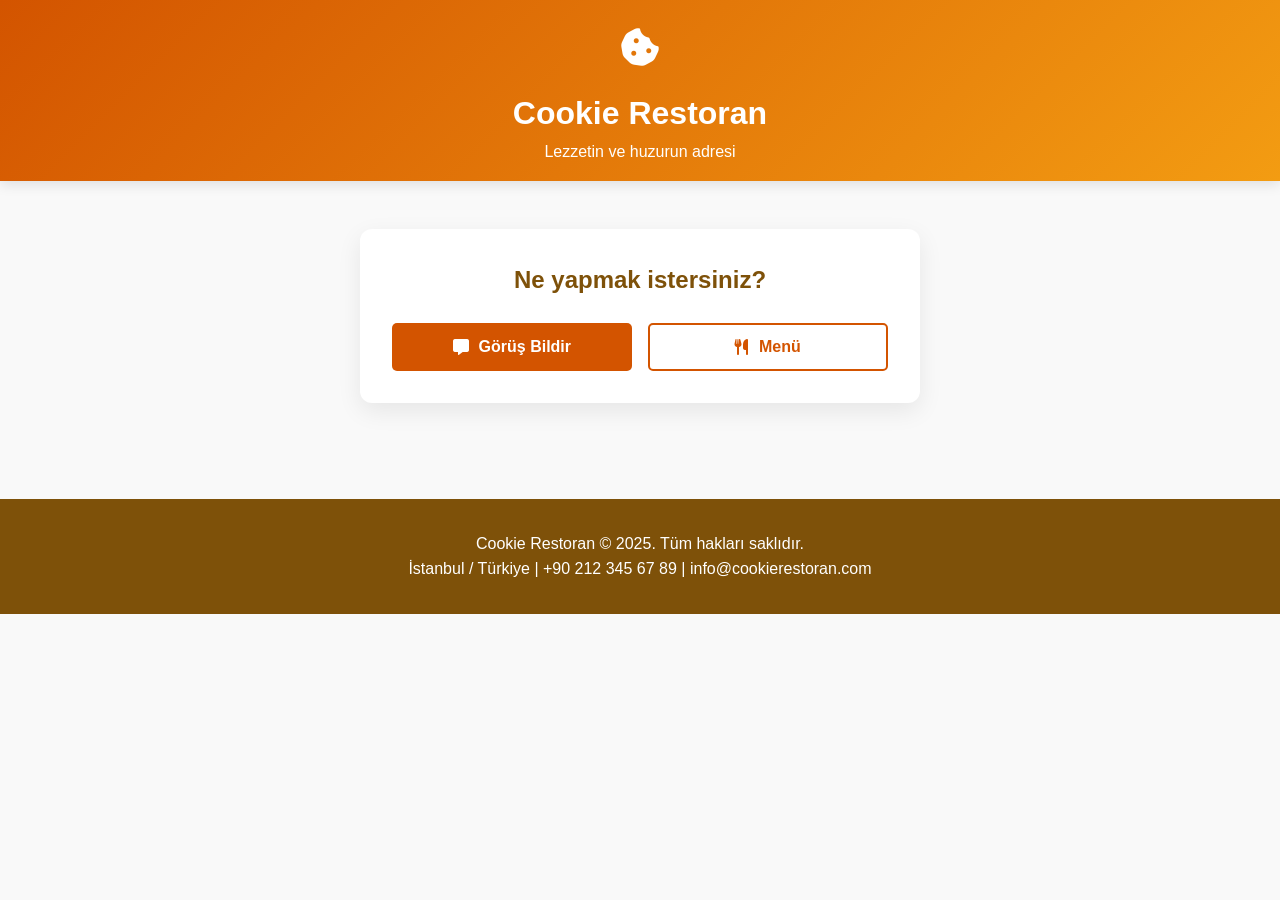
==== index.html @ 8cc45246 "first commit" ====
<!DOCTYPE html>
<html lang="tr">
<head>
    <meta charset="UTF-8">
    <meta name="viewport" content="width=device-width, initial-scale=1.0">
    <title>Cookie Restoran - QR Menü</title>
    <link rel="stylesheet" href="https://cdnjs.cloudflare.com/ajax/libs/font-awesome/6.4.0/css/all.min.css">
    <link rel="stylesheet" href="style.css">
</head>
<body>
    <header>
        <div class="logo">
            <i class="fas fa-cookie-bite"></i>
        </div>
        <h1>Cookie Restoran</h1>
        <p>Lezzetin ve huzurun adresi</p>
        <button id="reset-choice" class="reset-link hidden"><i class="fas fa-rotate"></i> Seçimi değiştir</button>
    </header>

    <div class="container">
        <div id="choice-view" class="choice-view">
            <div class="choice-card">
                <h2 class="section-title">Ne yapmak istersiniz?</h2>
                <div class="choice-actions">
                    <button id="choose-feedback" class="btn large-btn"><i class="fas fa-comment-alt"></i> Görüş Bildir</button>
                    <button id="choose-menu" class="btn large-btn outline"><i class="fas fa-utensils"></i> Menü</button>
                </div>
            </div>
        </div>

        <div id="menu-view" class="menu-view hidden">
            <div class="tabs">
                <button class="tab-btn active" data-category="corbalar">Çorbalar</button>
                <button class="tab-btn" data-category="anayemekler">Ana Yemekler</button>
                <button class="tab-btn" data-category="aperatifler">Aperatifler</button>
                <button class="tab-btn" data-category="icecekler">İçecekler</button>
                <button class="tab-btn" data-category="tatlilar">Tatlılar</button>
            </div>

            <div class="menu-category active" id="corbalar">
                <h2 class="category-title">Çorbalar</h2>
                <div class="menu-items">
                    <div class="menu-item">
                        <img src="/img/balıktacos.jpeg" alt="Mercimek Çorbası" class="item-image">
                        <div class="item-info">
                            <h3 class="item-title">Mercimek Çorbası</h3>
                            <p class="item-desc">Geleneksel lezzetimiz, bol limonlu</p>
                            <p class="item-price">45 TL</p>
                        </div>
                    </div>
                    <div class="menu-item">
                        <img src="/img/izgarakofte.jpeg">
                        <div class="item-info">
                            <h3 class="item-title">Ezogelin Çorbası</h3>
                            <p class="item-desc">Nane ve pul biberle servis edilir</p>
                            <p class="item-price">50 TL</p>
                        </div>
                    </div>
                </div>
            </div>

            <div class="menu-category" id="anayemekler">
                <h2 class="category-title">Ana Yemekler</h2>
                <div class="menu-items">
                    <div class="menu-item">
                        <img src="https://i4.hurimg.com/i/hurriyet/75/750x422/5f5d86cb0f25441fb4c9eafa.jpg" alt="Köfte" class="item-image">
                        <div class="item-info">
                            <h3 class="item-title">Cookie Köfte</h3>
                            <p class="item-desc">Özel baharatlı, ızgara köftemiz</p>
                            <p class="item-price">120 TL</p>
                        </div>
                    </div>
                    <div class="menu-item">
                        <img src="https://iasbh.tmgrup.com.tr/3645e0/650/344/0/77/800/500?u=https://isbh.tmgrup.com.tr/sbh/2019/03/19/1553002770771.jpg" alt="Kebap" class="item-image">
                        <div class="item-info">
                            <h3 class="item-title">Adana Kebap</h3>
                            <p class="item-desc">Özel marine edilmiş, bol baharatlı</p>
                            <p class="item-price">140 TL</p>
                        </div>
                    </div>
                </div>
            </div>

            <div class="menu-category" id="aperatifler">
                <h2 class="category-title">Aperatifler</h2>
                <div class="menu-items">
                    <div class="menu-item">
                        <img src="https://via.placeholder.com/600x400?text=Patates+K%C4%B1zartmas%C4%B1" alt="Patates Kızartması" class="item-image">
                        <div class="item-info">
                            <h3 class="item-title">Patates Kızartması</h3>
                            <p class="item-desc">Altın sarısı, çıtır ve sıcak servis</p>
                            <p class="item-price">60 TL</p>
                        </div>
                    </div>
                    <div class="menu-item">
                        <img src="https://via.placeholder.com/600x400?text=Sigara+B%C3%B6re%C4%9Fi" alt="Sigara Böreği" class="item-image">
                        <div class="item-info">
                            <h3 class="item-title">Sigara Böreği</h3>
                            <p class="item-desc">Peynir dolgulu, çıtır kızartma</p>
                            <p class="item-price">65 TL</p>
                        </div>
                    </div>
                    <div class="menu-item">
                        <img src="https://via.placeholder.com/600x400?text=So%C4%9Fan+Halkas%C4%B1" alt="Soğan Halkası" class="item-image">
                        <div class="item-info">
                            <h3 class="item-title">Soğan Halkası</h3>
                            <p class="item-desc">Özel pane ile kızarmış soğan halkaları</p>
                            <p class="item-price">70 TL</p>
                        </div>
                    </div>
                    <div class="menu-item">
                        <img src="https://via.placeholder.com/600x400?text=Mozzarella+Sticks" alt="Mozzarella Sticks" class="item-image">
                        <div class="item-info">
                            <h3 class="item-title">Mozzarella Sticks</h3>
                            <p class="item-desc">Eritilmiş peynir, çıtır kaplama</p>
                            <p class="item-price">85 TL</p>
                        </div>
                    </div>
                    <div class="menu-item">
                        <img src="https://via.placeholder.com/600x400?text=%C3%87%C4%B1t%C4%B1r+Tavuk+Par%C3%A7alar%C4%B1" alt="Çıtır Tavuk Parçaları" class="item-image">
                        <div class="item-info">
                            <h3 class="item-title">Çıtır Tavuk Parçaları</h3>
                            <p class="item-desc">Özel sos ile servis edilen çıtır tavuk</p>
                            <p class="item-price">90 TL</p>
                        </div>
                    </div>
                </div>
            </div>

            <div class="menu-category" id="icecekler">
                <h2 class="category-title">İçecekler</h2>
                <div class="menu-items">
                    <div class="menu-item">
                        <img src="https://via.placeholder.com/600x400?text=Ayran" alt="Ayran" class="item-image">
                        <div class="item-info">
                            <h3 class="item-title">Ayran</h3>
                            <p class="item-desc">Geleneksel, serinletici</p>
                            <p class="item-price">25 TL</p>
                        </div>
                    </div>
                    <div class="menu-item">
                        <img src="https://via.placeholder.com/600x400?text=Kola" alt="Kola" class="item-image">
                        <div class="item-info">
                            <h3 class="item-title">Kola</h3>
                            <p class="item-desc">250 ml şişe</p>
                            <p class="item-price">35 TL</p>
                        </div>
                    </div>
                    <div class="menu-item">
                        <img src="https://via.placeholder.com/600x400?text=Soda" alt="Soda" class="item-image">
                        <div class="item-info">
                            <h3 class="item-title">Soda</h3>
                            <p class="item-desc">Doğal mineralli içecek</p>
                            <p class="item-price">25 TL</p>
                        </div>
                    </div>
                    <div class="menu-item">
                        <img src="https://via.placeholder.com/600x400?text=%C5%9Ealgam" alt="Şalgam" class="item-image">
                        <div class="item-info">
                            <h3 class="item-title">Şalgam</h3>
                            <p class="item-desc">Acısız/acı seçenekli</p>
                            <p class="item-price">30 TL</p>
                        </div>
                    </div>
                    <div class="menu-item">
                        <img src="https://via.placeholder.com/600x400?text=Limonata" alt="Limonata" class="item-image">
                        <div class="item-info">
                            <h3 class="item-title">Limonata</h3>
                            <p class="item-desc">Taze sıkılmış limon ile</p>
                            <p class="item-price">40 TL</p>
                        </div>
                    </div>
                </div>
            </div>

            <div class="menu-category" id="tatlilar">
                <h2 class="category-title">Tatlılar</h2>
                <div class="menu-items">
                    <div class="menu-item">
                        <img src="https://via.placeholder.com/600x400?text=S%C3%BCtla%C3%A7" alt="Sütlaç" class="item-image">
                        <div class="item-info">
                            <h3 class="item-title">Sütlaç</h3>
                            <p class="item-desc">Fırınlanmış, tarçınlı</p>
                            <p class="item-price">55 TL</p>
                        </div>
                    </div>
                    <div class="menu-item">
                        <img src="https://via.placeholder.com/600x400?text=K%C3%BCnefe" alt="Künefe" class="item-image">
                        <div class="item-info">
                            <h3 class="item-title">Künefe</h3>
                            <p class="item-desc">Antep fıstıklı, şerbetli</p>
                            <p class="item-price">90 TL</p>
                        </div>
                    </div>
                    <div class="menu-item">
                        <img src="https://via.placeholder.com/600x400?text=Baklava" alt="Baklava" class="item-image">
                        <div class="item-info">
                            <h3 class="item-title">Baklava</h3>
                            <p class="item-desc">Tereyağlı, ince katlar</p>
                            <p class="item-price">85 TL</p>
                        </div>
                    </div>
                    <div class="menu-item">
                        <img src="https://via.placeholder.com/600x400?text=Tiramisu" alt="Tiramisu" class="item-image">
                        <div class="item-info">
                            <h3 class="item-title">Tiramisu</h3>
                            <p class="item-desc">Mascarpone ve kakao ile</p>
                            <p class="item-price">80 TL</p>
                        </div>
                    </div>
                    <div class="menu-item">
                        <img src="https://via.placeholder.com/600x400?text=Cheesecake" alt="Cheesecake" class="item-image">
                        <div class="item-info">
                            <h3 class="item-title">Cheesecake</h3>
                            <p class="item-desc">Çilekli/sade seçenekli</p>
                            <p class="item-price">85 TL</p>
                        </div>
                    </div>
                </div>
            </div>
            
<!--
            <div class="qr-section">
                <h2 class="section-title">QR Kodumuzu Okutun</h2>
                <p>Menüyü telefonunuza kaydetmek ve arkadaşlarınızla paylaşmak için QR kodu okutun</p>
                <div class="qr-code">
                    <i class="fas fa-qrcode" style="font-size: 100px; color: #ccc;"></i>
                </div>
            </div>
 -->
            <div class="admin-panel hidden">
                <h2 class="section-title">Yönetim Paneli</h2>
                <p>Menü yönetimi ve görüş bildirimleri için yönetici girişi</p>
                
                <div class="admin-actions">
                    <div class="admin-card">
                        <i class="fas fa-utensils"></i>
                        <h3>Menü Yönetimi</h3>
                        <p>Kategori ve ürün ekle/düzenle/sil</p>
                    </div>
                    <div class="admin-card">
                        <i class="fas fa-comment-alt"></i>
                        <h3>Görüş Bildirimleri</h3>
                        <p>Müşteri geri bildirimlerini görüntüle</p>
                    </div>
                    <div class="admin-card">
                        <i class="fas fa-chart-bar"></i>
                        <h3>Raporlar</h3>
                        <p>Detaylı rapor ve analizler</p>
                    </div>
                </div>
            </div>
        </div>

        <div id="feedback-view" class="feedback-view hidden">
            <div class="feedback-section">
                <h2 class="section-title">Görüşleriniz Bizim İçin Değerli</h2>
                <form class="feedback-form">
                    <div class="form-group">
                        <label for="name">Adınız Soyadınız</label>
                        <input type="text" id="name" name="name" class="form-control" placeholder="Adınız ve soyadınız">
                    </div>
                    <div class="form-group">
                        <label for="email">E-posta Adresiniz</label>
                        <input type="email" id="email" name="email" class="form-control" placeholder="E-posta adresiniz">
                    </div>
                    <div class="form-group">
                        <label for="phone">Telefonunuz</label>
                        <input type="tel" id="phone" name="phone" class="form-control" placeholder="Telefon numaranız">
                    </div>
                    <div class="form-group">
                        <label for="message">Görüşünüz</label>
                        <textarea id="message" name="message" class="form-control" placeholder="Görüş ve önerileriniz..."></textarea>
                    </div>
                    <button type="submit" class="btn">Gönder</button>
                </form>
            </div>
        </div>
       
    </div>

    <footer>
        <p>Cookie Restoran © 2025. Tüm hakları saklıdır.</p>
        <p>İstanbul / Türkiye | +90 212 345 67 89 | info@cookierestoran.com</p>
    </footer>

    <script src="main.js"></script>
</body>
</html>
---- style.css ----
:root {
    --primary: #D35400;
    --secondary: #F39C12;
    --accent: #E67E22;
    --light: #FDEBD0;
    --dark: #7E5109;
    --success: #27ae60;
    --danger: #e74c3c;
}

* {
    margin: 0;
    padding: 0;
    box-sizing: border-box;
    font-family: 'Segoe UI', Tahoma, Geneva, Verdana, sans-serif;
}

body {
    background-color: #f9f9f9;
    color: #333;
    line-height: 1.6;
}

.hidden {
    display: none !important;
}

header {
    background: linear-gradient(135deg, var(--primary), var(--secondary));
    color: white;
    padding: 1rem;
    text-align: center;
    box-shadow: 0 4px 12px rgba(0, 0, 0, 0.1);
    position: relative;
}

.logo {
    font-size: 2.5rem;
    margin-bottom: 0.5rem;
}

.logo { cursor: pointer; }

.reset-link {
    position: absolute;
    right: 1rem;
    top: 1rem;
    background: transparent;
    color: #fff;
    border: 1px solid rgba(255,255,255,0.5);
    border-radius: 20px;
    padding: 0.3rem 0.7rem;
    cursor: pointer;
}

.container {
    max-width: 1200px;
    margin: 0 auto;
    padding: 1rem;
}

.choice-view {
    display: flex;
    align-items: center;
    justify-content: center;
    padding: 2rem 1rem;
}

.choice-card {
    background: white;
    padding: 2rem;
    border-radius: 12px;
    box-shadow: 0 8px 24px rgba(0,0,0,0.08);
    width: 100%;
    max-width: 560px;
    text-align: center;
}

.choice-actions {
    display: grid;
    grid-template-columns: 1fr 1fr;
    gap: 1rem;
    margin-top: 1rem;
}

.large-btn {
    padding: 1rem 1.25rem;
    font-size: 1.05rem;
    display: inline-flex;
    align-items: center;
    justify-content: center;
    gap: 0.6rem;
}

.btn.outline {
    background: white;
    color: var(--primary);
    border: 2px solid var(--primary);
}

.btn.small {
    padding: 0.5rem 0.9rem;
    font-size: 0.9rem;
}

.admin-login-row {
    display: flex;
    justify-content: flex-end;
    margin: 1rem 0;
}

.tabs {
    display: flex;
    justify-content: center;
    margin: 1.5rem 0;
    flex-wrap: wrap;
}

.tab-btn {
    padding: 0.8rem 1.5rem;
    background: white;
    border: none;
    border-radius: 30px;
    margin: 0.5rem;
    cursor: pointer;
    font-weight: 600;
    box-shadow: 0 2px 8px rgba(0, 0, 0, 0.1);
    transition: all 0.3s ease;
}

.tab-btn:hover {
    background: var(--secondary);
    color: white;
}

.tab-btn.active {
    background: var(--primary);
    color: white;
}

.menu-category {
    display: none;
    margin-bottom: 2rem;
}

.menu-category.active {
    display: block;
    animation: fadeIn 0.5s ease;
}

.category-title {
    text-align: center;
    margin: 1.5rem 0;
    color: var(--dark);
    position: relative;
    padding-bottom: 0.5rem;
}

.category-title:after {
    content: '';
    position: absolute;
    bottom: 0;
    left: 50%;
    transform: translateX(-50%);
    width: 80px;
    height: 3px;
    background: var(--accent);
}

.menu-items {
    display: grid;
    grid-template-columns: repeat(auto-fill, minmax(300px, 1fr));
    gap: 1.5rem;
}

.menu-item {
    background: white;
    border-radius: 10px;
    overflow: hidden;
    box-shadow: 0 4px 15px rgba(0, 0, 0, 0.08);
    transition: transform 0.3s ease;
}

.menu-item:hover {
    transform: translateY(-5px);
}

.item-image {
    width: 100%;
    height: 200px;
    object-fit: cover;
}

.item-info {
    padding: 1.2rem;
}

.item-title {
    font-size: 1.2rem;
    margin-bottom: 0.5rem;
    color: var(--dark);
}

.item-desc {
    color: #666;
    margin-bottom: 1rem;
    font-size: 0.9rem;
}

.item-price {
    font-weight: bold;
    color: var(--primary);
    font-size: 1.1rem;
}

.feedback-section {
    background: white;
    padding: 2rem;
    border-radius: 10px;
    box-shadow: 0 4px 15px rgba(0, 0, 0, 0.08);
    margin: 2rem 0;
}

.section-title {
    text-align: center;
    margin-bottom: 1.5rem;
    color: var(--dark);
}

.feedback-form {
    display: grid;
    gap: 1rem;
    max-width: 600px;
    margin: 0 auto;
}

.form-group {
    display: flex;
    flex-direction: column;
}

.form-group label {
    margin-bottom: 0.5rem;
    font-weight: 600;
}

.form-control {
    padding: 0.8rem;
    border: 1px solid #ddd;
    border-radius: 5px;
    font-size: 1rem;
}

textarea.form-control {
    min-height: 120px;
    resize: vertical;
}

.btn {
    padding: 0.8rem 1.5rem;
    background: var(--primary);
    color: white;
    border: none;
    border-radius: 5px;
    cursor: pointer;
    font-size: 1rem;
    font-weight: 600;
    transition: background 0.3s ease;
}

.btn:hover {
    background: var(--accent);
}

.admin-panel {
    background: white;
    padding: 2rem;
    border-radius: 10px;
    box-shadow: 0 4px 15px rgba(0, 0, 0, 0.08);
    margin: 2rem 0;
}

.admin-actions {
    display: grid;
    grid-template-columns: repeat(auto-fill, minmax(250px, 1fr));
    gap: 1rem;
    margin-top: 1.5rem;
}

.admin-card {
    background: var(--light);
    padding: 1.5rem;
    border-radius: 10px;
    text-align: center;
}

.admin-card i {
    font-size: 2.5rem;
    color: var(--primary);
    margin-bottom: 1rem;
}

/* Tablo */
.table-responsive { width: 100%; overflow-x: auto; }
.data-table { width: 100%; border-collapse: collapse; background: white; }
.data-table th, .data-table td { padding: 0.75rem; border-bottom: 1px solid #eee; text-align: left; }
.data-table thead th { background: var(--light); color: var(--dark); }

/* Feedback List */
#feedback-list {
    margin-top: 1rem;
}

.feedback-item {
    background: white;
    border: 1px solid #eee;
    border-radius: 8px;
    padding: 1rem;
    margin-bottom: 1rem;
    box-shadow: 0 2px 8px rgba(0, 0, 0, 0.05);
    word-wrap: break-word;
    overflow-wrap: break-word;
}

.feedback-item p {
    margin-bottom: 0.5rem;
    line-height: 1.4;
}

.feedback-item strong {
    color: var(--dark);
    font-weight: 600;
}

.feedback-item em {
    color: #666;
    font-style: italic;
    font-size: 0.9rem;
}

.feedback-item hr {
    border: none;
    border-top: 1px solid #eee;
    margin: 0.5rem 0;
}

footer {
    background: var(--dark);
    color: white;
    text-align: center;
    padding: 2rem 1rem;
    margin-top: 3rem;
}

.qr-section {
    text-align: center;
    padding: 2rem;
    background: white;
    border-radius: 10px;
    box-shadow: 0 4px 15px rgba(0, 0, 0, 0.08);
    margin: 2rem 0;
}

.qr-code {
    width: 180px;
    height: 180px;
    background: #f1f1f1;
    margin: 1rem auto;
    display: flex;
    align-items: center;
    justify-content: center;
    border-radius: 10px;
}

@keyframes fadeIn {
    from {
        opacity: 0;
    }

    to {
        opacity: 1;
    }
}

@media (max-width: 768px) {
    .menu-items {
        grid-template-columns: 1fr;
    }

    .admin-actions {
        grid-template-columns: 1fr;
    }
}

/* Modal */
.modal.hidden { display: none; }
.modal { position: fixed; inset: 0; z-index: 1000; }
.modal-backdrop { position: absolute; inset: 0; background: rgba(0,0,0,0.4); }
.modal-content { position: relative; background: #fff; width: min(640px, 92%); margin: 8vh auto; border-radius: 12px; box-shadow: 0 12px 32px rgba(0,0,0,0.2); overflow: hidden; }
.modal-header { display: flex; justify-content: space-between; align-items: center; padding: 1rem 1.25rem; border-bottom: 1px solid #eee; }
.modal-body { padding: 1rem 1.25rem; display: grid; gap: 1rem; }
.modal-footer { display: flex; justify-content: flex-end; gap: .5rem; padding-top: .5rem; }
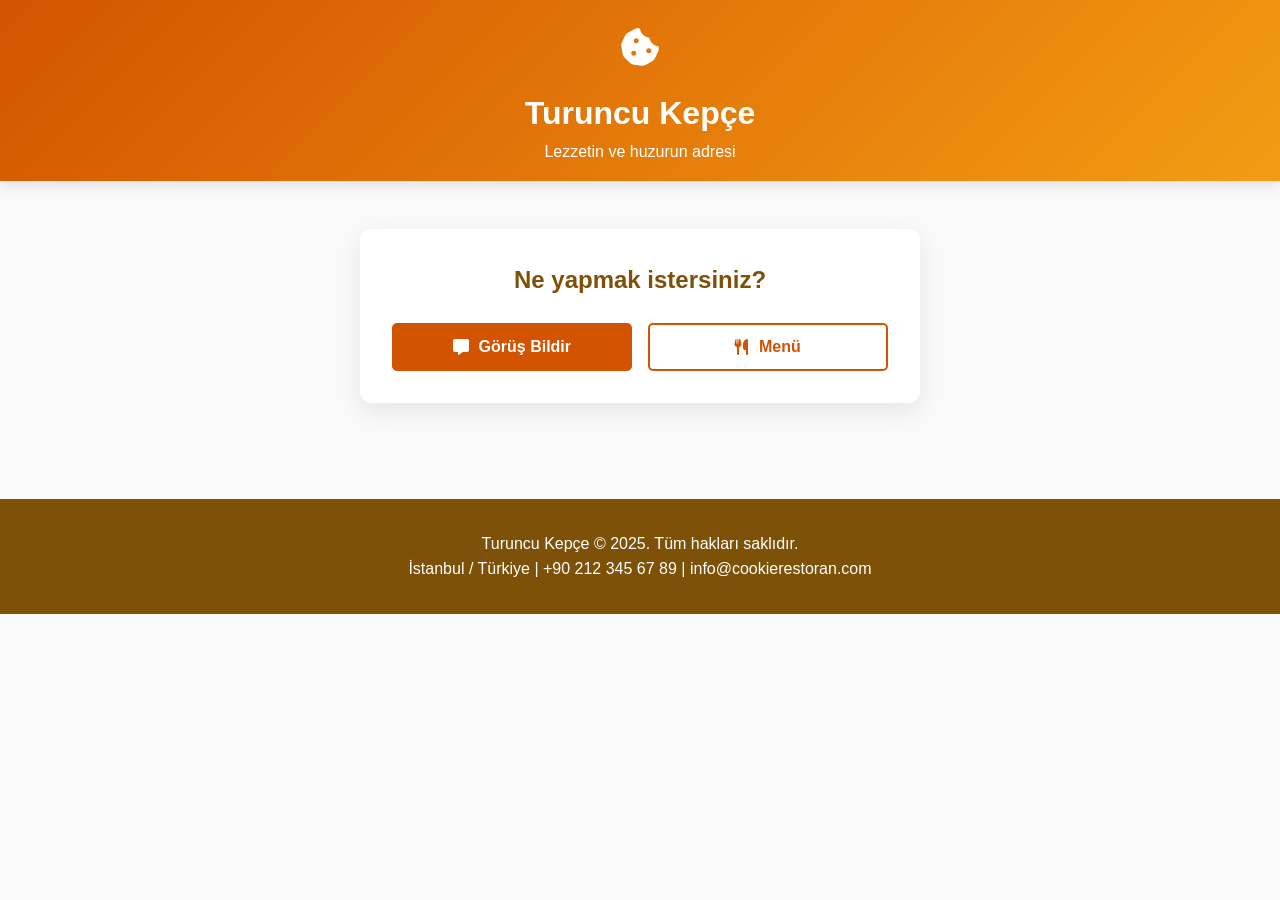
==== commit 241d81a9: "Update project" ====
--- a/index.html
+++ b/index.html
@@ -3,7 +3,7 @@
 <head>
     <meta charset="UTF-8">
     <meta name="viewport" content="width=device-width, initial-scale=1.0">
-    <title>Cookie Restoran - QR Menü</title>
+    <title>Turuncu Kepçe - QR Menü</title>
     <link rel="stylesheet" href="https://cdnjs.cloudflare.com/ajax/libs/font-awesome/6.4.0/css/all.min.css">
     <link rel="stylesheet" href="style.css">
 </head>
@@ -12,7 +12,7 @@
         <div class="logo">
             <i class="fas fa-cookie-bite"></i>
         </div>
-        <h1>Cookie Restoran</h1>
+        <h1>Turuncu Kepçe</h1>
         <p>Lezzetin ve huzurun adresi</p>
         <button id="reset-choice" class="reset-link hidden"><i class="fas fa-rotate"></i> Seçimi değiştir</button>
     </header>
@@ -41,7 +41,7 @@
                 <h2 class="category-title">Çorbalar</h2>
                 <div class="menu-items">
                     <div class="menu-item">
-                        <img src="/img/balıktacos.jpeg" alt="Mercimek Çorbası" class="item-image">
+                        <img src="img/mercimekcorbası.jpeg" alt="Mercimek Çorbası" class="item-image">
                         <div class="item-info">
                             <h3 class="item-title">Mercimek Çorbası</h3>
                             <p class="item-desc">Geleneksel lezzetimiz, bol limonlu</p>
@@ -49,7 +49,7 @@
                         </div>
                     </div>
                     <div class="menu-item">
-                        <img src="/img/izgarakofte.jpeg">
+                        <img src="img/ezogelincorbası.jpeg" alt="Ezogelin Çorbası" class="item-image">
                         <div class="item-info">
                             <h3 class="item-title">Ezogelin Çorbası</h3>
                             <p class="item-desc">Nane ve pul biberle servis edilir</p>
@@ -63,7 +63,7 @@
                 <h2 class="category-title">Ana Yemekler</h2>
                 <div class="menu-items">
                     <div class="menu-item">
-                        <img src="https://i4.hurimg.com/i/hurriyet/75/750x422/5f5d86cb0f25441fb4c9eafa.jpg" alt="Köfte" class="item-image">
+                        <img src="img/turuncukepcekofte.jpeg" alt="Köfte" class="item-image">
                         <div class="item-info">
                             <h3 class="item-title">Cookie Köfte</h3>
                             <p class="item-desc">Özel baharatlı, ızgara köftemiz</p>
@@ -71,7 +71,7 @@
                         </div>
                     </div>
                     <div class="menu-item">
-                        <img src="https://iasbh.tmgrup.com.tr/3645e0/650/344/0/77/800/500?u=https://isbh.tmgrup.com.tr/sbh/2019/03/19/1553002770771.jpg" alt="Kebap" class="item-image">
+                        <img src="img/adanakebap.jpeg" alt="Kebap" class="item-image">
                         <div class="item-info">
                             <h3 class="item-title">Adana Kebap</h3>
                             <p class="item-desc">Özel marine edilmiş, bol baharatlı</p>
@@ -85,7 +85,7 @@
                 <h2 class="category-title">Aperatifler</h2>
                 <div class="menu-items">
                     <div class="menu-item">
-                        <img src="https://via.placeholder.com/600x400?text=Patates+K%C4%B1zartmas%C4%B1" alt="Patates Kızartması" class="item-image">
+                        <img src="img/patateskizartması.jpeg" alt="Patates Kızartması" class="item-image">
                         <div class="item-info">
                             <h3 class="item-title">Patates Kızartması</h3>
                             <p class="item-desc">Altın sarısı, çıtır ve sıcak servis</p>
@@ -93,7 +93,7 @@
                         </div>
                     </div>
                     <div class="menu-item">
-                        <img src="https://via.placeholder.com/600x400?text=Sigara+B%C3%B6re%C4%9Fi" alt="Sigara Böreği" class="item-image">
+                        <img src="img/sigaraboregi.jpeg" alt="Sigara Böreği" class="item-image">
                         <div class="item-info">
                             <h3 class="item-title">Sigara Böreği</h3>
                             <p class="item-desc">Peynir dolgulu, çıtır kızartma</p>
@@ -101,7 +101,7 @@
                         </div>
                     </div>
                     <div class="menu-item">
-                        <img src="https://via.placeholder.com/600x400?text=So%C4%9Fan+Halkas%C4%B1" alt="Soğan Halkası" class="item-image">
+                        <img src="img/soganhalkasi.jpeg" alt="Soğan Halkası" class="item-image">
                         <div class="item-info">
                             <h3 class="item-title">Soğan Halkası</h3>
                             <p class="item-desc">Özel pane ile kızarmış soğan halkaları</p>
@@ -109,7 +109,7 @@
                         </div>
                     </div>
                     <div class="menu-item">
-                        <img src="https://via.placeholder.com/600x400?text=Mozzarella+Sticks" alt="Mozzarella Sticks" class="item-image">
+                        <img src="img/mozarellasticks.jpeg" alt="Mozzarella Sticks" class="item-image">
                         <div class="item-info">
                             <h3 class="item-title">Mozzarella Sticks</h3>
                             <p class="item-desc">Eritilmiş peynir, çıtır kaplama</p>
@@ -117,7 +117,7 @@
                         </div>
                     </div>
                     <div class="menu-item">
-                        <img src="https://via.placeholder.com/600x400?text=%C3%87%C4%B1t%C4%B1r+Tavuk+Par%C3%A7alar%C4%B1" alt="Çıtır Tavuk Parçaları" class="item-image">
+                        <img src="img/citirtavukparcalari.jpeg" alt="Çıtır Tavuk Parçaları" class="item-image">
                         <div class="item-info">
                             <h3 class="item-title">Çıtır Tavuk Parçaları</h3>
                             <p class="item-desc">Özel sos ile servis edilen çıtır tavuk</p>
@@ -131,7 +131,7 @@
                 <h2 class="category-title">İçecekler</h2>
                 <div class="menu-items">
                     <div class="menu-item">
-                        <img src="https://via.placeholder.com/600x400?text=Ayran" alt="Ayran" class="item-image">
+                        <img src="img/ayran.jpeg" alt="Ayran" class="item-image">
                         <div class="item-info">
                             <h3 class="item-title">Ayran</h3>
                             <p class="item-desc">Geleneksel, serinletici</p>
@@ -139,7 +139,7 @@
                         </div>
                     </div>
                     <div class="menu-item">
-                        <img src="https://via.placeholder.com/600x400?text=Kola" alt="Kola" class="item-image">
+                        <img src="img/kola.jpeg" alt="Kola" class="item-image">
                         <div class="item-info">
                             <h3 class="item-title">Kola</h3>
                             <p class="item-desc">250 ml şişe</p>
@@ -147,7 +147,7 @@
                         </div>
                     </div>
                     <div class="menu-item">
-                        <img src="https://via.placeholder.com/600x400?text=Soda" alt="Soda" class="item-image">
+                        <img src="img/soda.jpeg" alt="Soda" class="item-image">
                         <div class="item-info">
                             <h3 class="item-title">Soda</h3>
                             <p class="item-desc">Doğal mineralli içecek</p>
@@ -155,7 +155,7 @@
                         </div>
                     </div>
                     <div class="menu-item">
-                        <img src="https://via.placeholder.com/600x400?text=%C5%9Ealgam" alt="Şalgam" class="item-image">
+                        <img src="img/salgam.jpeg" alt="Şalgam" class="item-image">
                         <div class="item-info">
                             <h3 class="item-title">Şalgam</h3>
                             <p class="item-desc">Acısız/acı seçenekli</p>
@@ -163,7 +163,7 @@
                         </div>
                     </div>
                     <div class="menu-item">
-                        <img src="https://via.placeholder.com/600x400?text=Limonata" alt="Limonata" class="item-image">
+                        <img src="img/limonata.jpeg" alt="Limonata" class="item-image">
                         <div class="item-info">
                             <h3 class="item-title">Limonata</h3>
                             <p class="item-desc">Taze sıkılmış limon ile</p>
@@ -177,7 +177,7 @@
                 <h2 class="category-title">Tatlılar</h2>
                 <div class="menu-items">
                     <div class="menu-item">
-                        <img src="https://via.placeholder.com/600x400?text=S%C3%BCtla%C3%A7" alt="Sütlaç" class="item-image">
+                        <img src="img/sutlac.jpeg" alt="Sütlaç" class="item-image">
                         <div class="item-info">
                             <h3 class="item-title">Sütlaç</h3>
                             <p class="item-desc">Fırınlanmış, tarçınlı</p>
@@ -185,7 +185,7 @@
                         </div>
                     </div>
                     <div class="menu-item">
-                        <img src="https://via.placeholder.com/600x400?text=K%C3%BCnefe" alt="Künefe" class="item-image">
+                        <img src="img/kunefe.jpeg" alt="Künefe" class="item-image">
                         <div class="item-info">
                             <h3 class="item-title">Künefe</h3>
                             <p class="item-desc">Antep fıstıklı, şerbetli</p>
@@ -193,7 +193,7 @@
                         </div>
                     </div>
                     <div class="menu-item">
-                        <img src="https://via.placeholder.com/600x400?text=Baklava" alt="Baklava" class="item-image">
+                        <img src="img/baklava.jpeg" alt="Baklava" class="item-image">
                         <div class="item-info">
                             <h3 class="item-title">Baklava</h3>
                             <p class="item-desc">Tereyağlı, ince katlar</p>
@@ -201,7 +201,7 @@
                         </div>
                     </div>
                     <div class="menu-item">
-                        <img src="https://via.placeholder.com/600x400?text=Tiramisu" alt="Tiramisu" class="item-image">
+                        <img src="img/tiramisu.jpeg" alt="Tiramisu" class="item-image">
                         <div class="item-info">
                             <h3 class="item-title">Tiramisu</h3>
                             <p class="item-desc">Mascarpone ve kakao ile</p>
@@ -209,7 +209,7 @@
                         </div>
                     </div>
                     <div class="menu-item">
-                        <img src="https://via.placeholder.com/600x400?text=Cheesecake" alt="Cheesecake" class="item-image">
+                        <img src="img/cheesecake.jpeg" alt="Cheesecake" class="item-image">
                         <div class="item-info">
                             <h3 class="item-title">Cheesecake</h3>
                             <p class="item-desc">Çilekli/sade seçenekli</p>
@@ -280,7 +280,7 @@
     </div>
 
     <footer>
-        <p>Cookie Restoran © 2025. Tüm hakları saklıdır.</p>
+        <p>Turuncu Kepçe © 2025. Tüm hakları saklıdır.</p>
         <p>İstanbul / Türkiye | +90 212 345 67 89 | info@cookierestoran.com</p>
     </footer>
 
